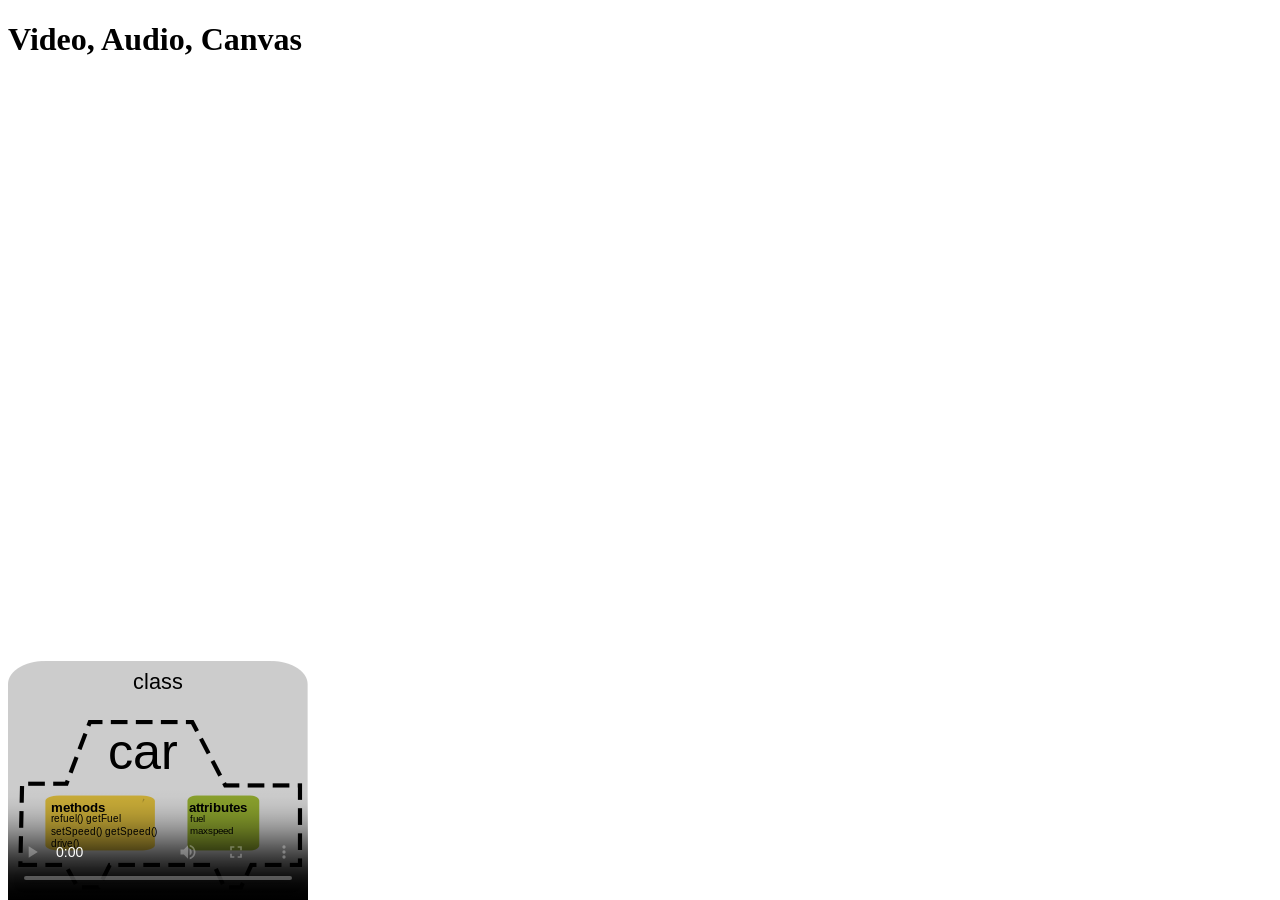
==== index.html @ e6bcb5ec "JS Objects" ====
<!DOCTYPE html>
<html>
<style>
	video {
	width: 300px;
	height: auto;
	position: absolute;
	bottom:0;
	}
	
	
	
</style>

<script>


function setup(){ 
var canvas =  document.createElement('canvas');
canvas.width = 600;
canvas.height = 600;
canvas.background = 'black';
document.body.appendChild(canvas);

}

function draw(){
background(51);
}

</script>

<body onload = "setup()" onload = "draw()">
<h1>
Video, Audio, Canvas
</h1>
<video src="test.mp4" poster="test.jpg" controls></video>

</body>

</html>
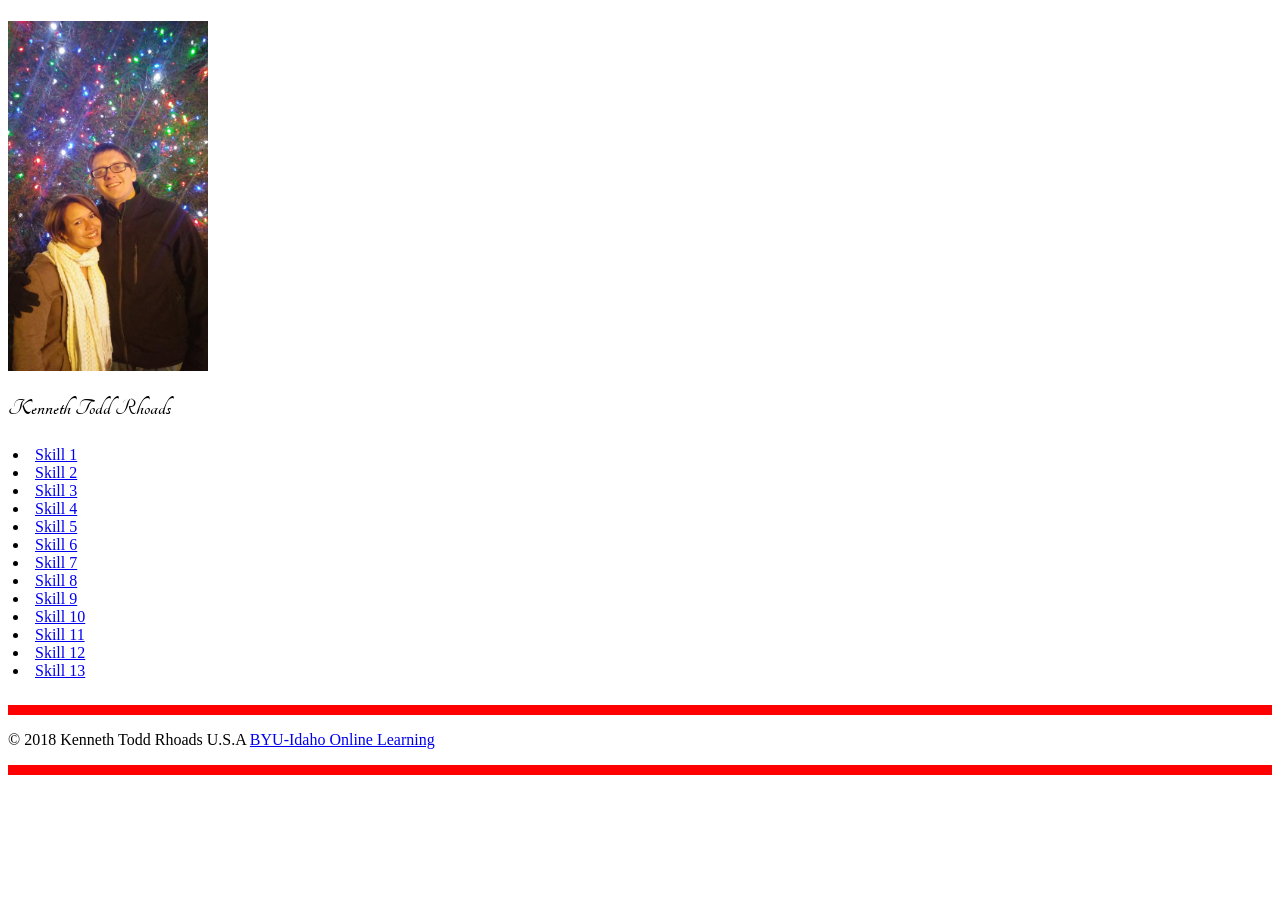
==== commit 438917cb: "Added Folders" ====
--- a/index.html
+++ b/index.html
@@ -1,41 +1,71 @@
-<!DOCTYPE html>
-<html>
-<style>
-	video {
-	width: 300px;
-	height: auto;
-	position: absolute;
-	bottom:0;
-	}
+<!DOCTYPE HTML>
+<html lang="en-us">
+    
+		<meta charset="utf-8"> 
+		<meta name="viewport" content="width=device-width, initial-scale=1">
+		<head>
+			<title>CIT 261 Assignment Portal | K. Todd Rhoads | BYU-Idaho</title>
+			<link rel="stylesheet" type="text/css" href="http://fonts.googleapis.com/css?family=Tangerine">
+			<link href="https://fonts.googleapis.com/css?family=Joti+One" rel="stylesheet">	
+			<style>
+				h2{
+					font-family: 'Tangerine', 'cursive';
+				  }
+				  
+			   main{
+				    font-family: 'Joti-One', 'cursive';
+					padding: 5px;
+					float: center;
+				  }
+				  
+				  footer{   border-top: 10px solid red;
+							border-bottom: 10px solid red; 
+							float: center;
+						}
+	</style>
+    
+    
+    </head>
+    
+    
+    <body>
+        
+     <header>
+      
+         <h1></h1>
+         
+         <img src="Winter Wonderland.jpg" width="200" height="350" alt="My Profile Picture">
+         <h2>Kenneth Todd Rhoads</h2>
+    </header>
+    <nav>
+        <! -Home
+           -Assignments
+        >
+    </nav>
+    <main>
+        <li> <a href='#'>Skill 1 </a></li>
+        <li><a href='#'>Skill 2 </a></li>
+		<li><a href='#'>Skill 3 </a></li>
+		<li><a href='#'>Skill 4 </a></li>
+		<li><a href='#'>Skill 5 </a></li>
+		<li> <a href="#">Skill 6</a></li>
+		<li> <a href="#">Skill 7</a></li>
+		<li> <a href="#">Skill 8</a></li>
+		<li> <a href="#">Skill 9</a></li>
+		<li> <a href="#">Skill 10</a></li>
+		<li> <a href="#">Skill 11</a></li>
+		<li> <a href="#">Skill 12</a></li>
+		<li> <a href="#">Skill 13</a></li>
+        <h2></h2> 
+    </main>
+    <footer>
 	
-	
-	
-</style>
-
-<script>
-
-
-function setup(){ 
-var canvas =  document.createElement('canvas');
-canvas.width = 600;
-canvas.height = 600;
-canvas.background = 'black';
-document.body.appendChild(canvas);
-
-}
-
-function draw(){
-background(51);
-}
-
-</script>
-
-<body onload = "setup()" onload = "draw()">
-<h1>
-Video, Audio, Canvas
-</h1>
-<video src="test.mp4" poster="test.jpg" controls></video>
-
-</body>
-
+        <p>&copy 2018 
+        Kenneth Todd Rhoads 
+            U.S.A
+            <a href="http://www.byui.edu/online">BYU-Idaho Online Learning</a>
+        
+        </p>
+    </footer>
+    </body>
 </html>
